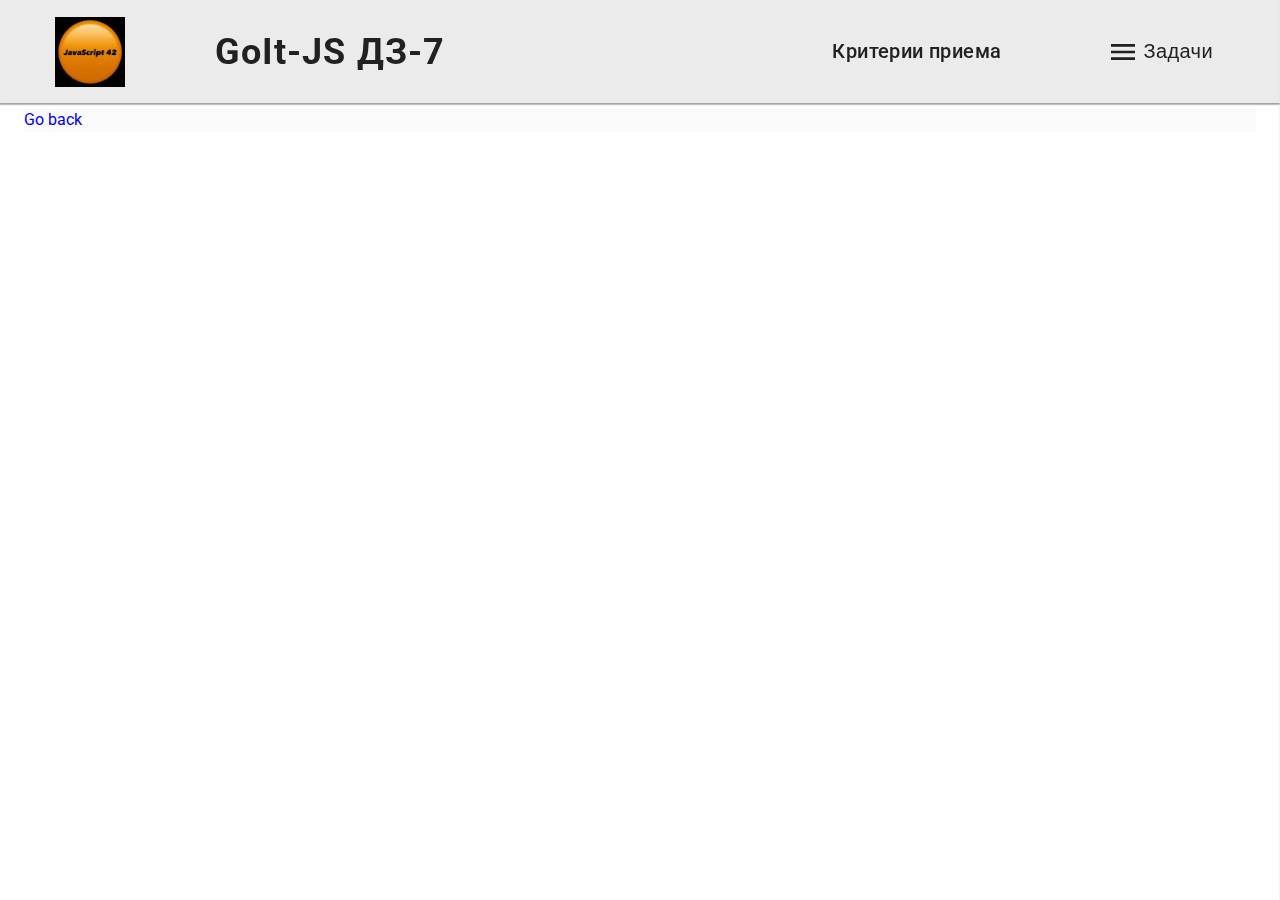
==== 02-lightbox.html @ 9f2325a2 "Скелет ДЗ-7" ====
<!DOCTYPE html>
<html lang="ru">

<head>
  <meta charset="UTF-8">
  <meta http-equiv="X-UA-Compatible" content="IE=edge">
  <meta name="viewport" content="width=device-width, initial-scale=1.0">
  <title>GoIt-JS</title>
  <!-- Подключение шрифтов Google Fonts -->
  <link rel="preconnect" href="https://fonts.googleapis.com">
  <link rel="preconnect" href="https://fonts.gstatic.com" crossorigin>
  <link href="https://fonts.googleapis.com/css2?family=Raleway:wght@700&family=Roboto:wght@400;500;700;900&display=swap"
    rel="stylesheet">
  <!-- Подключение Нормализации (https://cdnjs.com/libraries/modern-normalize) -->
  <link rel="stylesheet" href="https://cdnjs.cloudflare.com/ajax/libs/modern-normalize/1.1.0/modern-normalize.min.css"
    integrity="sha512-wpPYUAdjBVSE4KJnH1VR1HeZfpl1ub8YT/NKx4PuQ5NmX2tKuGu6U/JRp5y+Y8XG2tV+wKQpNHVUX03MfMFn9Q=="
    crossorigin="anonymous" referrerpolicy="no-referrer" />
  <!-- Подключение стилей css -->
  <link rel="stylesheet" href="./css/main.min.css" />
</head>

<body class="body">

  <!---------------------------ШАПКА (HEADER)------------------------->
  <header class="header">
    <div class="conteiner">
      <!--Навигация-->
      <nav class="nav">
        <!--Логотип-->
        <a href="./index.html" class="logo">
          <img src="./img/logo.png" alt="logo" width="70" />
        </a>

        <h1 class="page-title">GoIt-JS ДЗ-7</h1>

        <div class="nav-item">
          <a href="./index.html" class="site-nav__link site-nav__requirements">Критерии
            приема</a>

          <button type="button" class="nav-button js-open-menu" aria-expanded="false" aria-controls="mobile-menu">
            <svg class="nav-button__icon">
              <use href="./img/symbol-defs.svg#icon-header-menu"></use>
            </svg>
            <span class="site-nav__btn">Задачи</span>
          </button>
        </div>

        <div class="menu-container js-menu-container" id="mobile-menu">
          <button type="button" class="nav-button js-close-menu">
            <svg class="site-nav__icon">
              <use href="./img/symbol-defs.svg#icon-menu-close"></use>
            </svg>
          </button>

          <ul class="site-nav">
            <li class="site-nav__item">
              <a href="./01-gallery.html" class="site-nav__link">Задача-1</a>
            </li>

            <li class="site-nav__item">
              <a href="./02-lightbox.html" class="site-nav__link  site-nav__link--current">Задача-2</a>
            </li>
          </ul>
        </div>
      </nav>
  </header>

  <!--Основной контент (main)-->
  <main>
    <p><a href="index.html">Go back</a></p>

    <!-- Add gallery items to this list -->
    <ul class="gallery"></ul>
  </main>

  <script src="./js/mobile-menu.js" type="module"></script>
  <script src="js/02-lightbox.js" type="module"></script>
  
</body>
</html>
---- css/main.min.css ----
:root{--main-color: #757575;--secondary-color: #212121;--accent-color: #2196F3;--brand-white-color: #FFFFFF;--logo-black-color: #000000;--mail-footer-color: rgba(235, 235, 235, 1);--secondary-background: #F5F4FA;--footer-background: #2F303A;--icon-color: #AFB1B8;--header-border: #ECECEC;--gallery-border: #EEEEEE;--item-gap: 30px;--hero-max-width: 1600px;--hero-min-height: 600px;--shadow: 0px 2px 1px 0px rgba(0, 0, 0, 0.2), 0px 1px 1px 0px rgba(0, 0, 0, 0.14), 0px 1px 3px 0px rgba(0, 0, 0, 0.12);--shadow-hero-button: 0px 4px 4px 0px #00000026;--shadow-filter-button: 0px 2px 2px 0px rgba(0, 0, 0, 0.12), 0px 1px 2px 0px rgba(0, 0, 0, 0.08), 0px 3px 1px 0px rgba(0, 0, 0, 0.1);--shadow-modal: 0px 2px 1px 0px #00000033, 0px 1px 1px 0px #00000024, 0px 1px 3px 0px #0000001F;--shadow-gallery: 0px 2px 2px 0px rgba(0, 0, 0, 0.12), 0px 1px 2px 0px rgba(0, 0, 0, 0.08), 0px 3px 1px 0px rgba(0, 0, 0, 0.1)}h1,h2,h3,p{margin-top:0;margin-bottom:0}img{display:block;max-width:100%;height:auto}ul{padding:0;margin:0;list-style:none}a{text-decoration:none}.body{background-color:var(--brand-white-color);color:var(--main-color);font-family:Roboto, sans-serif;padding-top:84px}.conteiner{margin-left:auto;margin-right:auto;padding-left:15px;padding-right:15px;width:1200px}.section__title{display:block;text-align:center;color:var(--main-color);font-weight:700;font-size:36px;line-height:1.17;letter-spacing:.03em;margin-bottom:50px}.page-title{color:var(--secondary-color);font-weight:700;font-size:36px;line-height:1.17;letter-spacing:.03em}.box{padding-top:50px;padding-left:20px;padding-right:20px}.article-border{padding-bottom:30px;border-bottom:1px solid var(--main-color)}.header{position:fixed;z-index:9;top:0;left:0;width:100%;display:flex;align-items:center;background-color:var(--mail-footer-color);box-shadow:var(--shadow-modal);min-height:60px}@media screen and (min-width: 768px){.header{min-height:80px}}.nav{display:flex;align-items:center;width:100%}.logo{margin-right:90px}.nav-item{display:flex;align-items:center;margin-left:auto}.nav-button{display:flex;align-items:center;justify-content:center;cursor:pointer;border:transparent;background-color:transparent}.menu-container .nav-button{align-self:flex-end}.site-nav__btn{color:var(--secondary-color);font-weight:500;font-size:20px;line-height:1.17;letter-spacing:.02em;display:block;padding-top:32px;padding-bottom:32px;transition:color 250ms cubic-bezier(0.4, 0, 0.2, 1)}.nav-button:hover .site-nav__btn,.nav-button:focus .site-nav__btn{color:var(--accent-color)}.nav-button__icon{width:40px;height:40px;transition:fill 250ms cubic-bezier(0.4, 0, 0.2, 1);fill:var(--secondary-color)}.nav-button:hover .nav-button__icon,.nav-button:focus .nav-button__icon{fill:var(--accent-color)}.site-nav__icon{width:40px;height:40px;transition:fill 250ms cubic-bezier(0.4, 0, 0.2, 1)}.nav-button:hover .site-nav__icon,.nav-button:focus .site-nav__icon{fill:var(--accent-color)}.menu-container{position:absolute;right:0;top:0;z-index:10;display:flex;flex-direction:column;width:22vw;height:100vh;background-color:var(--mail-footer-color);box-shadow:var(--shadow-modal);padding-left:40px;padding-right:15px;padding-top:10px;padding-bottom:10px;transform:translateX(100%);transition:transform 350ms cubic-bezier(0.4, 0, 0.2, 1)}.menu-container.is-open{transform:translateX(0)}.site-nav{display:flex;align-items:center;flex-direction:column;margin-right:auto;margin-top:20px;width:100%}.site-nav__item{border-top:1px solid var(--brand-white-color);border-bottom:1px solid var(--brand-white-color);width:100%}.site-nav__link{color:var(--secondary-color);font-weight:500;font-size:20px;line-height:1.17;letter-spacing:.02em;display:block;padding-top:15px;padding-bottom:15px;width:100%;transition:color 250ms cubic-bezier(0.4, 0, 0.2, 1)}.site-nav__link:hover,.site-nav__link:focus{color:var(--accent-color)}.site-nav__link.site-nav__link--current{color:var(--accent-color)}.site-nav__link.site-nav__requirements{margin-right:90px}.requirements-list{list-style:disc}.requirements-list__item:not(:last-child){margin-bottom:15px}*{box-sizing:border-box}main{margin:16px;font-family:-apple-system, BlinkMacSystemFont, 'Segoe UI', Roboto, Oxygen, Ubuntu, Cantarell, 'Open Sans', 'Helvetica Neue', sans-serif;-webkit-font-smoothing:antialiased;-moz-osx-font-smoothing:grayscale;background-color:#fafafa;color:#212121;line-height:1.5}input{padding:8px;font:inherit}button{padding:8px 12px;cursor:pointer}:root{--timing-function: cubic-bezier(0.4, 0, 0.2, 1);--animation-duration: 250ms}.gallery{display:grid;max-width:1140px;grid-template-columns:repeat(auto-fit, minmax(320px, 1fr));grid-auto-rows:240px;grid-gap:12px;justify-content:center;padding:0;list-style:none;margin-left:auto;margin-right:auto}.gallery__item{position:relative;box-shadow:0px 1px 3px 0px rgba(0,0,0,0.2),0px 1px 1px 0px rgba(0,0,0,0.14),0px 2px 1px -1px rgba(0,0,0,0.12)}.gallery__image:hover{transform:scale(1.03)}.gallery__image{height:100%;width:100%;object-fit:cover;transition:transform var(--animation-duration) var(--timing-function)}.gallery__link{display:block;text-decoration:none;height:100%}.gallery__link:hover{cursor:zoom-in}
/*# sourceMappingURL=main.min.css.map */
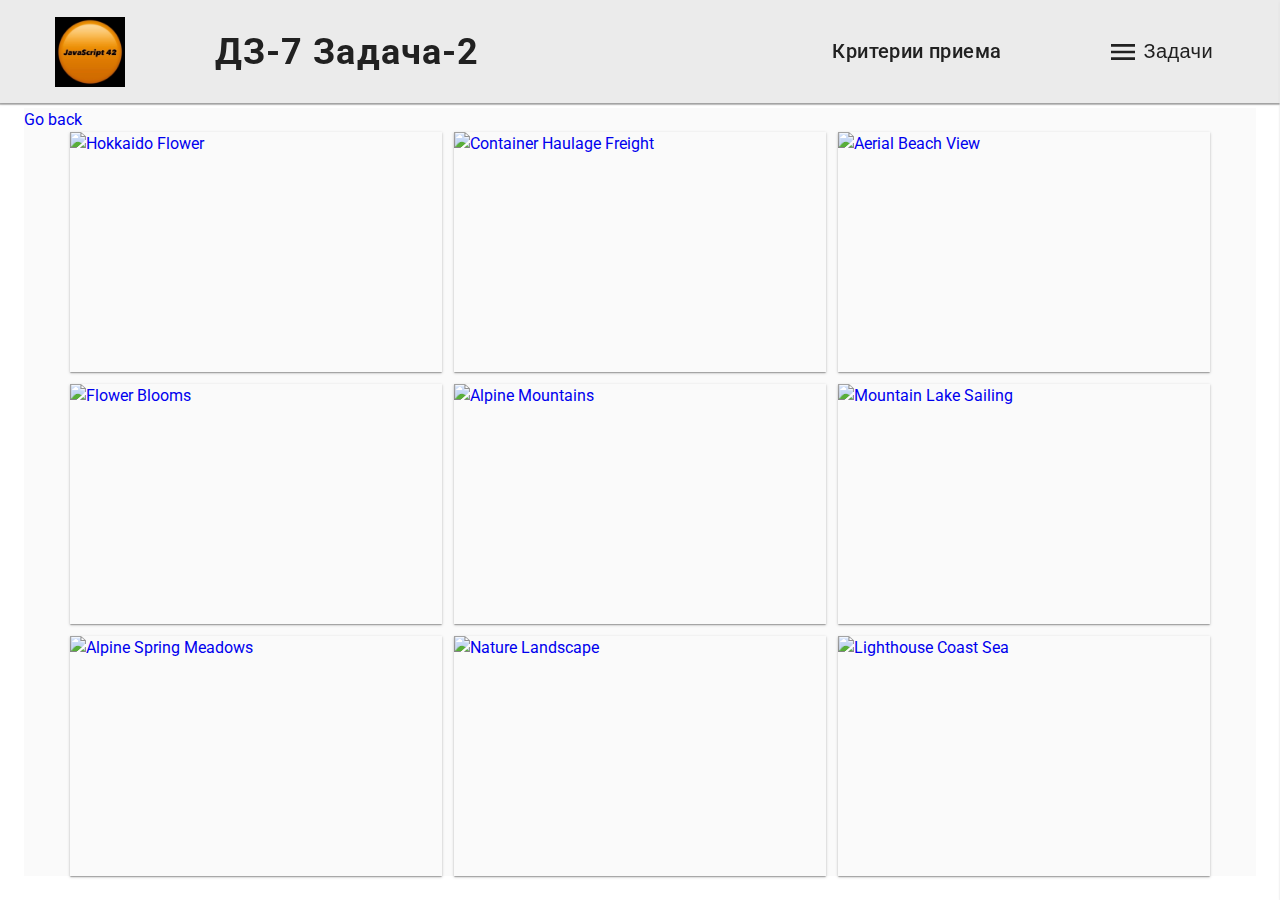
==== commit 99781e79: "Задача-2" ====
--- a/02-lightbox.html
+++ b/02-lightbox.html
@@ -15,6 +15,9 @@
   <link rel="stylesheet" href="https://cdnjs.cloudflare.com/ajax/libs/modern-normalize/1.1.0/modern-normalize.min.css"
     integrity="sha512-wpPYUAdjBVSE4KJnH1VR1HeZfpl1ub8YT/NKx4PuQ5NmX2tKuGu6U/JRp5y+Y8XG2tV+wKQpNHVUX03MfMFn9Q=="
     crossorigin="anonymous" referrerpolicy="no-referrer" />
+  <link rel="stylesheet" href="https://cdnjs.cloudflare.com/ajax/libs/simplelightbox/2.10.1/simple-lightbox.min.css"
+    integrity="sha512-5CXltlbBBUSagP9f7vGb78xbExT4oaXtvUGXShbcSss85Tw5wG1fz7fFBF6o1Gp2teZQYvwf70Sz2LYzvNF4Eg=="
+    crossorigin="anonymous" referrerpolicy="no-referrer" />
   <!-- Подключение стилей css -->
   <link rel="stylesheet" href="./css/main.min.css" />
 </head>
@@ -31,7 +34,7 @@
           <img src="./img/logo.png" alt="logo" width="70" />
         </a>
 
-        <h1 class="page-title">GoIt-JS ДЗ-7</h1>
+        <h1 class="page-title">ДЗ-7 Задача-2</h1>
 
         <div class="nav-item">
           <a href="./index.html" class="site-nav__link site-nav__requirements">Критерии
@@ -74,7 +77,10 @@
   </main>
 
   <script src="./js/mobile-menu.js" type="module"></script>
-  <script src="js/02-lightbox.js" type="module"></script>
+  <script src="https://cdnjs.cloudflare.com/ajax/libs/simplelightbox/2.10.1/simple-lightbox.min.js"
+    integrity="sha512-BhE5J0LlN4PNea87xXSa65zUFN2eAiZaO2Dybd5bCUyoNAFphxpG6A5DwCD3RV0iqjqMpuXVzmbAML76ofjeyA=="
+    crossorigin="anonymous" referrerpolicy="no-referrer"></script>
+  <script src="./js/02-lightbox.js" type="module"></script>
   
 </body>
 </html>
